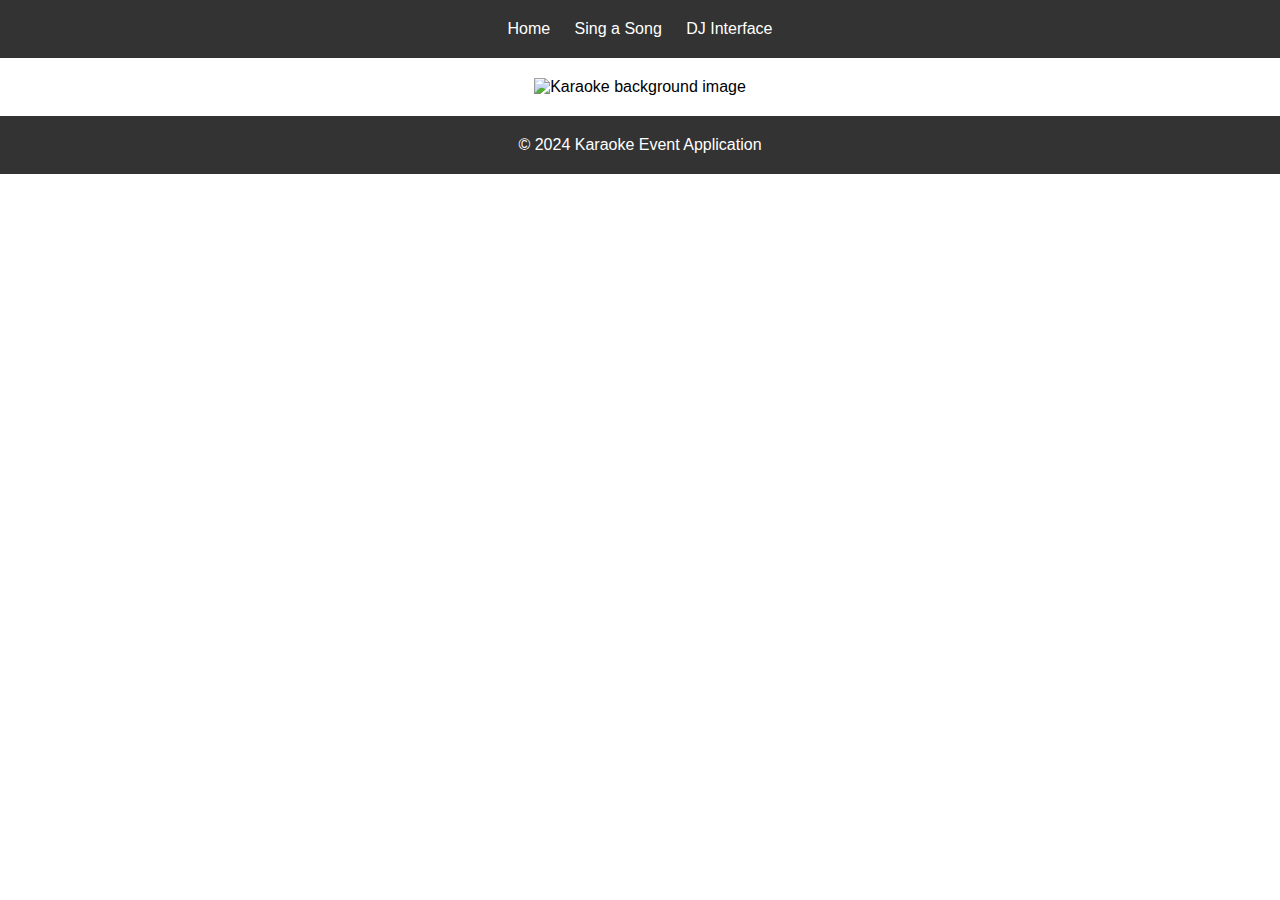
==== html/Home.html @ 37c569ac "Updated html" ====
<!DOCTYPE html>
<html lang="en">
<head>
    <meta charset="UTF-8">
    <meta name="viewport" content="width=device-width, initial-scale=1.0">
    <title>Karaoke Event Application</title>
    <link rel="stylesheet" href="styles.css"> <!-- Link to your CSS file -->
</head>
<body>
    <header>
        <nav>
            <ul>
                <li><a href="Home.html">Home</a></li>
                <li><a href="Register.php">Sing a Song</a></li>
                <li><a href="Dj.php">DJ Interface</a></li>
            </ul>
        </nav>
    </header>

    <main >
        <!-- Content of the home page goes here -->
        <div class="background-image">
            <img src="https://images.unsplash.com/photo-1470225620780-dba8ba36b745?q=80&w=1740&auto=format&fit=crop&ixlib=rb-4.0.3&ixid=M3wxMjA3fDB8MHxwaG90by1wYWdlfHx8fGVufDB8fHx8fA%3D%3D" alt="Karaoke background image">
        </div>
        
    </main>

    <footer>
        <!-- Footer content goes here -->
        <p>&copy; 2024 Karaoke Event Application</p>
    </footer>

    <!-- JavaScript code can be linked here for dynamic functionality -->
</body>
</html>
---- html/styles.css ----
/* Reset default margin and padding */
* {
    margin: 0;
    padding: 0;
    box-sizing: border-box;
}

/* Body styles */
body {
    font-family: Arial, sans-serif;
}

/* Navigation styles */
nav {
    background-color: #333;
    color: #fff;
    padding: 20px;
    text-align: center;
    margin-bottom: 20px; /* Add space below the navigation bar */
}

nav ul {
    list-style-type: none;
    margin: 0;
    padding: 0;
}

nav ul li {
    display: inline;
    margin-right: 20px;
}

nav ul li:last-child {
    margin-right: 0;
}

nav ul li a {
    color: #fff;
    text-decoration: none;
}

nav ul li a:hover {
    text-decoration: underline;
}

/* Home page styles */
.home-background {
    background-image: url('https://images.unsplash.com/photo-1470225620780-dba8ba36b745?q=80&w=1740&auto=format&fit=crop&ixlib=rb-4.0.3&ixid=M3wxMjA3fDB8MHxwaG90by1wYWdlfHx8fGVufDB8fHx8fA%3D%3D');
    background-size: cover;
    background-position: center;
    height: 100vh;
}
.background-image {
    display: flex;
    justify-content: center; /* Center horizontally */
    align-items: center; /* Center vertically */
}

.background-image img {
    max-width: 80%; /* Adjust the width as needed */
    max-height: 80vh; /* Adjust the height as needed */
}
/* Message section styles */
#message-section {
    text-align: center;
    margin-bottom: 20px;
}

#message-section p {
    margin-bottom: 10px;
    font-size: 18px;
    color: #555;
}


/* Form container styles */
.form-container {
    background-color: #f9f9f9;
    border: 1px solid #ccc;
    border-radius: 5px;
    padding: 20px;
    margin-bottom: 20px;
    margin-top: 20px;
    max-width: 400px; /* Limiting width */
    margin: 0 auto; /* Centering horizontally */
}
#second-form {
    margin-top: 20px;
}

.form-container h2 {
    margin-bottom: 20px;
}

.form-input {
    margin-bottom: 20px;
}

.form-input label {
    display: block;
    margin-bottom: 5px;
}

.form-input input[type="text"],
.form-input input[type="password"] {
    width: 100%;
    padding: 10px;
    font-size: 16px;
    border: 1px solid #ccc;
    border-radius: 5px;
}

.form-input input[type="text"]:focus,
.form-input input[type="password"]:focus {
    outline: none;
    border-color: #ff9900; /* Orange border color on focus */
}

button[type="submit"] {
    padding: 10px 20px;
    font-size: 16px;
    background-color: #ff9900;
    color: #fff;
    border: none;
    border-radius: 5px;
    cursor: pointer;
    transition: background-color 0.3s ease;
}

button[type="submit"]:hover {
    background-color: #e68000;
}
#sign-up-form {
    margin-top: 20px;
}





#song-selection-wrapper {
    padding: 20px; /* Adjust the padding as needed */
}

#song-selection-wrapper h1 {
    /* Styles for the "Pick a Song!" heading */
    margin-bottom: 10px;
    font-size: 24px;
    color: #666;
}

#song-selection-wrapper p {
    /* Styles for the song instruction paragraph */
    margin-bottom: 20px;
    font-size: 16px;
    color: #666;
}

#song-selection-wrapper h2 {
    /* Styles for the welcome message */
    margin-bottom: 10px;
    font-size: 24px;
    color: #666;
}


/* Form styles */
#song-filter-form {
    max-width: 400px;
    margin: 0 auto;
    padding: 20px;
    border: 1px solid #ccc;
    border-radius: 5px;
}

label {
    display: block;
    margin-bottom: 10px;
    font-size: 16px;
    color: #333;
}

select {
    width: 100%;
    padding: 8px;
    margin-bottom: 10px;
    font-size: 16px;
    border: 1px solid #ccc;
    border-radius: 5px;
    background-color: #fff;
    color: #333;
}

select:focus {
    outline: none;
    border-color: #ff9900;
}

/* Table styles */
#song-table {
    width: 100%;
    border-collapse: collapse;
    margin-top: 20px;
}

#song-table th,
#song-table td {
    padding: 8px;
    border-bottom: 1px solid #ddd;
}

#song-table th {
    background-color: #f2f2f2;
    color: #333;
}

#song-table tbody tr:nth-child(even) {
    background-color: #f9f9f9;
}

#song-table tbody tr:hover {
    background-color: #f2f2f2;
}



/* dj page */
#dj-interface {
    margin: 20px;
}

#dj-interface header {
    text-align: center;
    margin-bottom: 20px;
}

.media-player {
    display: flex;
    align-items: center;
}

.album-artwork {
    width: 200px; /* Adjust width as needed */
    height: 200px; /* Adjust height as needed */
    background-size: cover;
    background-position: center;
    margin-right: 20px;
}

.song-info {
    flex-grow: 1;
}

/* Style for song title and artist name */
.song-info h2 {
    margin-bottom: 10px;
}

/* Media controls styles can be added here */
.media-controls {
    /* Styles for media controls */
}

/* dj Page table */
.queue-container {
    margin-bottom: 20px;
    padding: 20px; /* Add padding to create space around the queue */
}

.song-list-container {
    margin: 20px;
}

.song-list {
    width: 100%;
    border-collapse: collapse;
}

.song-list th, .song-list td {
    padding: 8px;
    border: 1px solid #ddd;
    text-align: left;
}

.song-list th {
    background-color: #f2f2f2;
    font-weight: bold;
}

.song-list tbody tr:nth-child(even) {
    background-color: #f9f9f9;
}

/* Footer styles */
footer {
    background-color: #333;
    color: #fff;
    padding: 20px;
    text-align: center;
    margin-top: 20px; /* Add space above the footer */
}
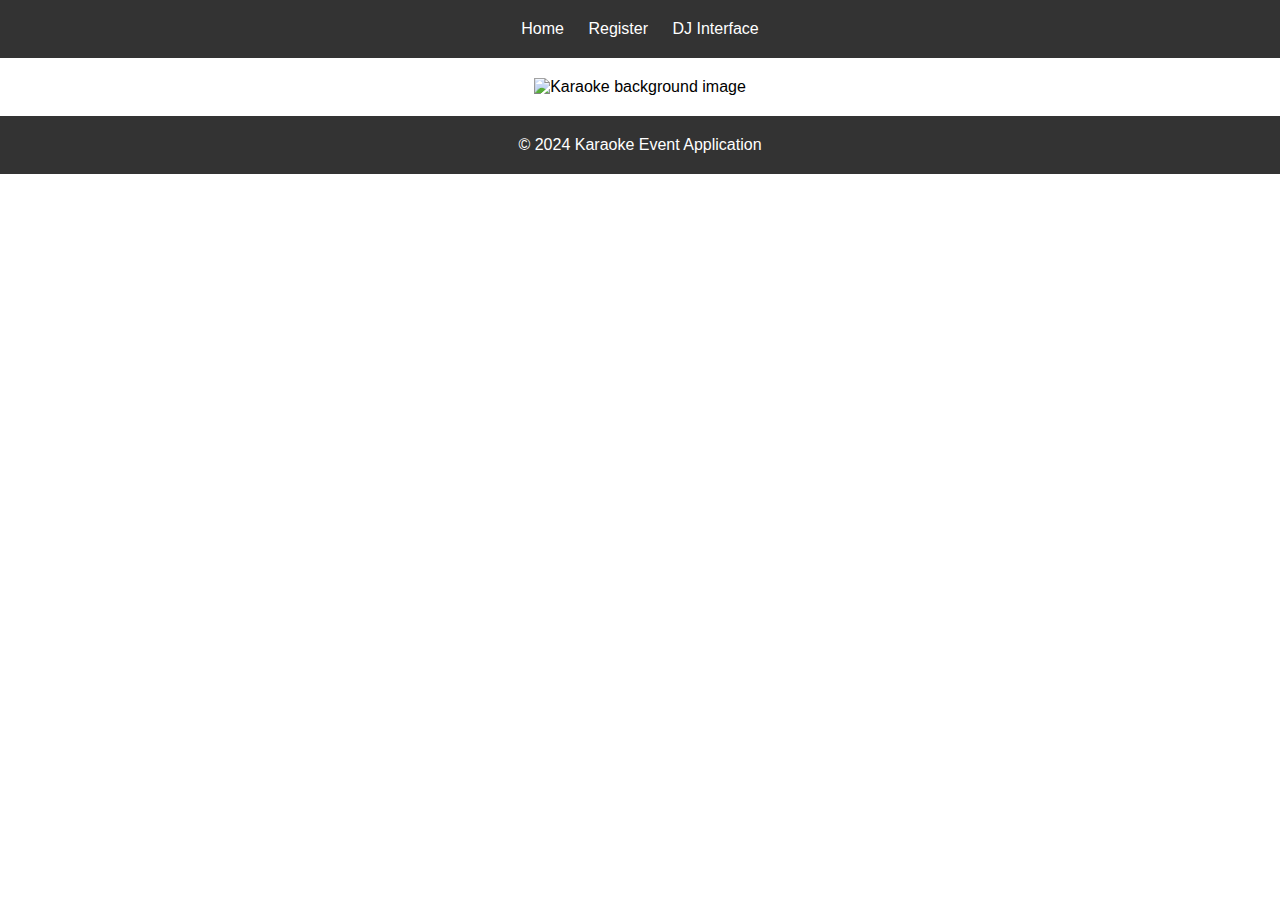
==== commit ddb1c736: "Update html" ====
--- a/html/Home.html
+++ b/html/Home.html
@@ -11,7 +11,7 @@
         <nav>
             <ul>
                 <li><a href="Home.html">Home</a></li>
-                <li><a href="Register.php">Sing a Song</a></li>
+                <li><a href="Register.php">Register</a></li>
                 <li><a href="Dj.php">DJ Interface</a></li>
             </ul>
         </nav>
